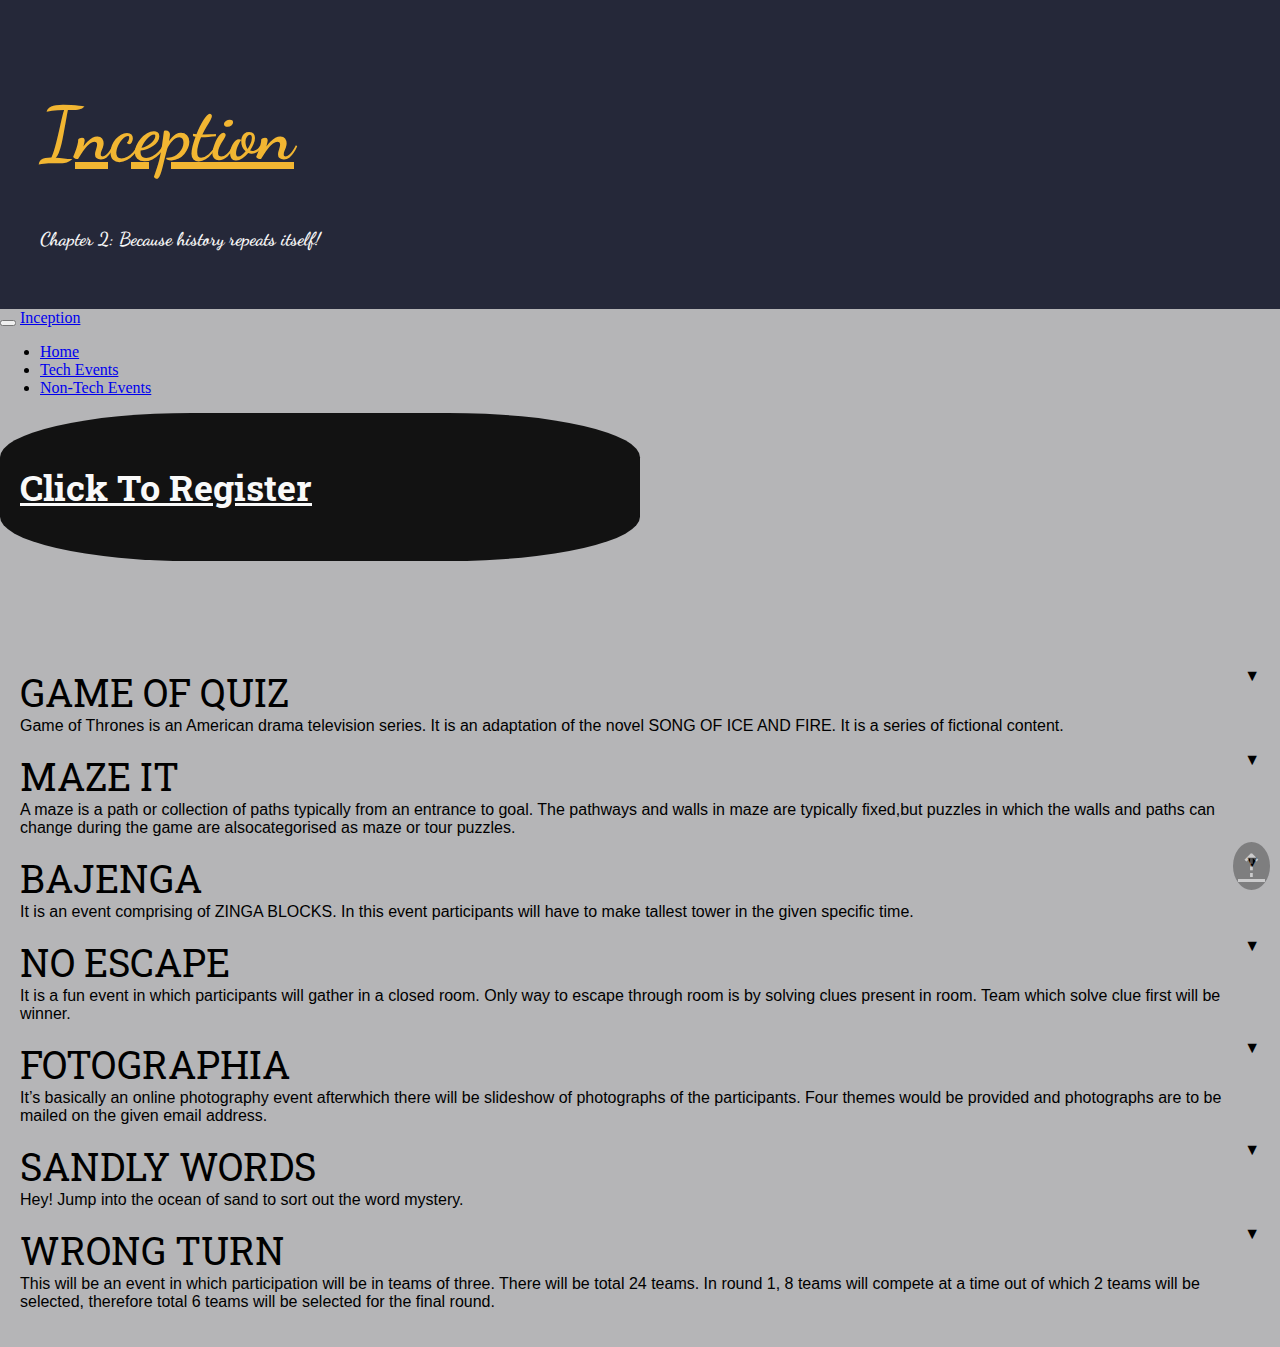
==== non-tech.html @ 0bba7b21 "Update non-tech.html" ====
<!DOCTYPE html>

<head lang="en">

    <meta charset="UTF-8">
    <title>Inception- Non-Technical Events</title>
    <meta name="viewport" content="width=device-width, initial-scale=1">
    <link rel="stylesheet" href="bootstrap.min.css">
    <link href="main.css" rel="stylesheet">
    <link href="https://fonts.googleapis.com/css?family=Dancing+Script" rel="stylesheet">
    <link href="https://fonts.googleapis.com/css?family=Roboto+Slab" rel="stylesheet">

</head>

<body>

    <section id="heading" class="jumbotron container-fluid">
        <h1 class="text-center"><a href="index.html">Inception</a></h1>
        <h3 class="text-center">Chapter 2: Because history repeats itself!</h3>
    </section> 
     
    <nav class="navbar navbar-default">
        <div class="container-fluid">
            <div class="navbar-header">
                <button type="button" class="navbar-toggle" data-toggle="collapse" data-target="#myNavbar">
                    <span class="icon-bar"></span>
                    <span class="icon-bar"></span>
                    <span class="icon-bar"></span> 
                </button>
                <a class="navbar-brand" href="index.html">Inception</a>
            </div>
            <div class="collapse navbar-collapse" id="myNavbar">
                <ul class="nav navbar-nav navbar-right">
                    <li><a href="https://inceptiondavu.github.io/inc/index.html">Home</a></li>
                    <li><a href="https://inceptiondavu.github.io/inc/tech.html">Tech Events</a></li>
                    <li><a href="https://inceptiondavu.github.io/inc/non-tech.html">Non-Tech Events</a></li> 
                </ul>
            </div>
        </div>
    </nav>
    
    <div id="to-top">
        <a href="#heading">&#8673;</a> 
    </div>
    
    <div id="register" class="center-block">
        <h2 class="text-center"><a href="https://docs.google.com/forms/d/e/1FAIpQLSfany-8yYVgr8u-vAwDBn64PSwtg9y_2SVLCVwz3zE3aTPr5A/viewform?c=0&w=1">Click To Register</a></h2>
    </div>

    <section id="events" class="container">

         <div id="got" class="event-info jumbotron">
            <p class="desc">
            <span class="name">GAME OF QUIZ</span><span class="arrow">&#9660;</span></br>
            Game of Thrones is an American drama television series. It is an adaptation of the novel SONG OF ICE AND FIRE. It is a series of fictional content.</br>
            </p>
            <p class="desc-hide">
            1)The quiz is purely based on Game of Thrones.</br>
            2)It includes MCQ type qualifier, battle grounds and rapid fire round.</br>
            3)Qualifier includes a written test and is open to all. Teams would be selected on the basis of the marks obtained in the test.</br>
            4)Intermediate rounds consists of a Q&A, listening and visual recognition test.</br>
            5)Final round is a rapid fire round.</br>
            </br>NOTE: Registration in teams only.</br>
               </br>                                           
            Rules:</br>
            1.Only teams are allowed to participate in the quiz. Team can be made of at most 4 members. </br>
            2.Qualifier is open to all. Teams would be selected on the basis of the marks obtained in the written test.</br>
            3.Use of any electronic device is strictly prohibited.</br></br>

            Judging Criteria:</br>
            On the basis of the marks obtained.</br></br>
            Co-Ordinator:  Abhijit Kanda 9569665712</br>
            </p>
        </div>

        <div id="maze" class="event-info jumbotron">
            <p class="desc">
            <span class="name">MAZE IT</span><span class="arrow">&#9660;</span></br>
            A maze is a path or collection of paths typically from an entrance to goal. The pathways and walls in maze are typically fixed,but puzzles in which the walls and paths can change during the game are alsocategorised as maze or tour puzzles.</br>
            </p>
            <p class="desc-hide"></br>
            Rules & Guidelines:</br>
            1. Number of rounds will be depending upon the number of participant.</br>
            2. Don’t touches the maze line or overlap the lines. If you touch or overlap the line then you have to start your game from beginning.</br>
            3. If you solve the maze then you will be able to meet your next team partner & continue the game.</br>
            4. Team having best timings will win.</br></br>
            Judging Criteria:</br>
            Judging will be depending upon the accuracy of time.</br></br>
            Event Detail:</br>
            1. Time taken for game (2hrs).</br>
            2. Participants must report on ground at the given time.</br>
            3. Result will be declared at the same time.</br></br>
            COORDINATOR;</br>
            DHRUV 9459743229
            </p>
        </div>

        <div id="baj" class="event-info jumbotron">
            <p class="desc">
            <span class="name">BAJENGA</span><span class="arrow">&#9660;</span></br>
            It is an event comprising of ZINGA BLOCKS. In this event participants will have to make tallest tower in the given specific time.</br>
            </p>
            <p class="desc-hide"></br>
            RULES:-</br>
            Time limit is one minute.</br>
            A team will only comprise of two members.</br>
            Any indiscipline will not be tolerated.</br></br>
            JUDGING CRITERIA:-</br>
            The participants will be judged on the basis of maximum height of tower they are able to make within one minute.</br>
            </br>COORDINATOR: -  Karan  9915095478
            </p>
        </div>
    
        <div id="escape" class="event-info jumbotron">
            <p class="desc">
            <span class="name">NO ESCAPE</span><span class="arrow">&#9660;</span></br> 
            It is a fun event in which participants will gather in a closed room. Only way to escape through room is by solving clues present in room. Team which solve clue first will be winner.</br>
            </p>
            <p class="desc-hide"></br>
            Rules: - </br>
            Three teams will perform in one room. Teams will solve their own clues. No team can interfere with other team clues.</br></br>COORDINATOR: -  AKSHAY 9041756514</br>
            </p>
        </div>

        <div id="foto" class="event-info jumbotron">
            <p class="desc">
            <span class="name">FOTOGRAPHIA</span><span class="arrow">&#9660;</span></br> 
            It’s basically an online photography event afterwhich there will be slideshow of photographs of the participants. Four themes would be provided and photographs are to be mailed on the given email address.</br>
            </p>
            <p class="desc-hide"></br>
            THEMES:</br>
            1) Colours of India</br>
            2) Street Photography</br>
            3) Candid Photography</br></br>
            PRINCIPLE GUIDELINES:</br> 
            1) The event is open for all college students and maximum of one entry can be submitted by each participant for one particular theme mentioned.</br>
            2) The image size should not exceed 10MB.</br>
            3) There shouldn’t be any watermark/logos/text on the picture.</br>
            4) Photos will be screened.</br>
            5) Minor post processing is allowed,however any kind of photo manipulation is not accepted.</br>
            6) Plagiarism of any kind is not accepted.</br>
            7) Give a suitable caption for each photograph.</br>
            </br>

            COORDINATOR:     Rahul Thukral 9872766747</br>

            EMAIL ADDRESS ON WHICH PHOTOS ARE TO BE MAILED : THAKRALR02@GMAIL.COM</br>
            </p>
        </div>

        <div id="sandly" class="event-info jumbotron">
            <p class="desc">
            <span class="name">SANDLY WORDS</span><span class="arrow">&#9660;</span></br>
            Hey! Jump into the ocean of sand to sort out the word mystery.</br>
            </p>
            <p class="desc-hide"></br>
            RULES</br>
            1)It would be a team based event. </br>
            2)Maximum team size: 2 members</br>
            3)The members have to make the words related to civil engineering. </br>
            4)The team which make the maximum words win.</br>
            5)Time limit would be 5 minutes provided to each team to perform an activity. </br></br>
            JUDGING CRITERIA </br>
            One member at a time would pick an alphabet and give it to the other member.</br>
            The member can carry only 1 word at a time and if seen carrying more than 1 word would be disqualified. </br>
            The best 2 teams would compete against each other at the end. </br>
            The words related to the civil engineering would only be counted.</br></br>
            EVENT COORDINATORS </br>
            Sidhak puri  - 9216464200</br>
            Abhishek katoch 8894374188</br>
            Pardeep kaur </br>
            </p>
        </div>

        <div id="turn" class="event-info jumbotron">
            <p class="desc">
            <span class="name">WRONG TURN</span><span class="arrow">&#9660;</span></br> 
            This will be an event in which participation will be in teams of three. There will be total 24 teams. In round 1, 8 teams will compete at a time out of which 2 teams will be selected, therefore total 6 teams will be selected for the final round.</br>
            </p>
            <p class="desc-hide"></br>
            1)Role of 3 members in team </br>
            2)One member is blind (means a cloth, tied to one's head to cover the eyes to disable the wearer).</br>
            3)Second member will give directions to the blind member for reaching on the given location.</br>
            4)Third person will do the work of distracting other teams.</br>
            5)All the competing teams will start the race or journey at the same time & place </br>
            </br>Rules:-</br>
            1)No one can touch the blind person .the second person can give him/her directions just by asking.</br>
            2)If someone touch his partner more than once then team will be disqualified.</br></br>
            Judging Criteria:-   the team which reach 1st will win.</br></br>
            COORDINATOR: -  NEERAJ  8146922519</br>
            </p>
        </div>

    </section>

    <script src="jquery.min.js"></script>
    <script src="events.js"></script>

</body>
---- main.css ----
/*Front Page*/

*{
    box-sizing: border-box;
}

body{
    margin: 0;
    padding: 0;
    background: #b5b5b7;
}

#heading{
    padding: 40px;
    background: #252839;
    /* background: linear-gradient(top, #9e0b16, #fff); */
    font-family: 'Dancing Script', cursive;
    color: #f6f6f6;
}

#heading > h1{
    font-size: 74px;
    font-weight: bold;
}

#heading h1 > a{
    color: #f2b632;
}

#to-top{
    position: fixed;
    bottom: 10px; 
    right: 10px;
    border-radius: 50%;
    padding: 5px;
    background: black;
    opacity: 0.3;
}

#to-top a{
    font-size: 32px;
    color: white;
}

#to-top:hover{
    background: red;
}

#to-top a:hover{
    text-decoration: none;
}

#to-top a:after{
    color: white;
}

#desc-inception{
    margin: 0;
    background: #b5b5b7;
}

#desc-inception h3 span{
    font-weight: bold;
}

#desc-inception blockquote{
    background: rgba(0,0,0,0.3);
    color: #fafafa;
    font-family: 'Roboto Slab', serif;
}

#cta{
    background: #b5b5b7;
    border-bottom: 2px solid #e8e8e8;
}

#register{
    width: 50%;
    padding: 20px;
    background: rgba(0,0,0,0.9);
    border-radius: 30%;
}

#register > h2{
    font-size: 36px;
    font-family: 'Roboto Slab', serif;
}

#register a{
    color: #f9f9f9;
    transition: font-size 0.5s ease;
}

#register a:hover{
    color: white;
    font-size: 46px;
}

#events{
    padding: 20px; 
    margin-top: 70px;
}

#events button{
    background: #0e0b16;
    padding: 15px;
    border-radius: 50% 50% 0 0;
    font-size: 28px;
    font-family: 'Roboto Slab', serif;
    border: none;
    height: 400px;
    white-space: normal;
    color: #f6f6f6;
}

#events button span{
    font-weight: bold;
}

#about{
    color: #222;
    background: #b5b5b7;
    font-family: 'Roboto Slab', serif;
}

#about > div{
    margin-bottom: 50px;
}

#about > div > h2{
    color: #0e0b16;
    font-size: 42px;
}

footer{
    background: #252839;
    font-family: 'Roboto Slab', serif;
    color: #f6f6f6;
}

#contact{
    margin-bottom: 50px;
}

#contact h2{
    color: #f2b632;
    font-size: 42px;
}

/* Events */

.event-info{
    cursor: pointer;
}

.event-info p{
    font-family: sans-serif;
    color: #000;
}

.event-info p > .name{
    font-size: 38px;
    font-family: 'Roboto Slab', serif;
}

.event-info .desc-hide{
    display: none;
}

.event-info .arrow{
    float: right;
}

/* Responsiveness */

@media (max-width: 1000px) and (min-width: 750px){

    #events button{
        font-size: 18px;
        padding: 15px;
        height: 300px;
    }
    
    #about > div, #contact{
        margin-bottom: 40px;
    }
    
    #contact h2{
        font-size: 30px;    
    }
    
    footer h3{
        font-size: 18px;
    }
}

@media (max-width: 750px) and (min-width: 525px){

    #events{
        margin-top: 50px;
    }

    #events button{
        font-size: 16px;
        height: 260px;
        padding: 20px;
    }

    #desc-inception, .event-info p{
        font-size: 16px;
    }

    .event-info p > .name{
        font-size: 24px;
    }
    
    #about > div, #contact{
        margin-bottom: 30px;
    }
    
    #contact h2{
        font-size: 26px;    
    }
    
    footer h3{
        font-size: 16px;
    }
}

@media (max-width: 525px) and (min-width: 400px){

    #events{
        margin-top: 30px;
    }

    #events button{
        font-size: 14px;
        height: 230px;
        padding: 20px;
    }

    #desc-inception, .event-info p{
        font-size: 14px;
    }

    .event-info p > .name{
        font-size: 22px;
    }
    
    #about > div, #contact{
        margin-bottom: 20px;
    }
    
    #contact h2{
        font-size: 22px;    
    }
    
    footer h3{
        font-size: 14px;
    }
}

@media (max-width: 400px){

    #register h2{
        font-size: 22px;
    }

    #events{
        margin-top: 10px;
    }

    #events button{
        font-size: 12px;
        height: 180px;
        padding: 20px;
    }

    #desc-inception, .event-info p{
        font-size: 12px;
    }

    .event-info p > .name{
        font-size: 20px;
    }
    
    #about > div, #contact{
        margin-bottom: 10px;
    }
    
    #contact h2{
        font-size: 18px;    
    }
    
    footer h3{
        font-size: 12px;
    }
}
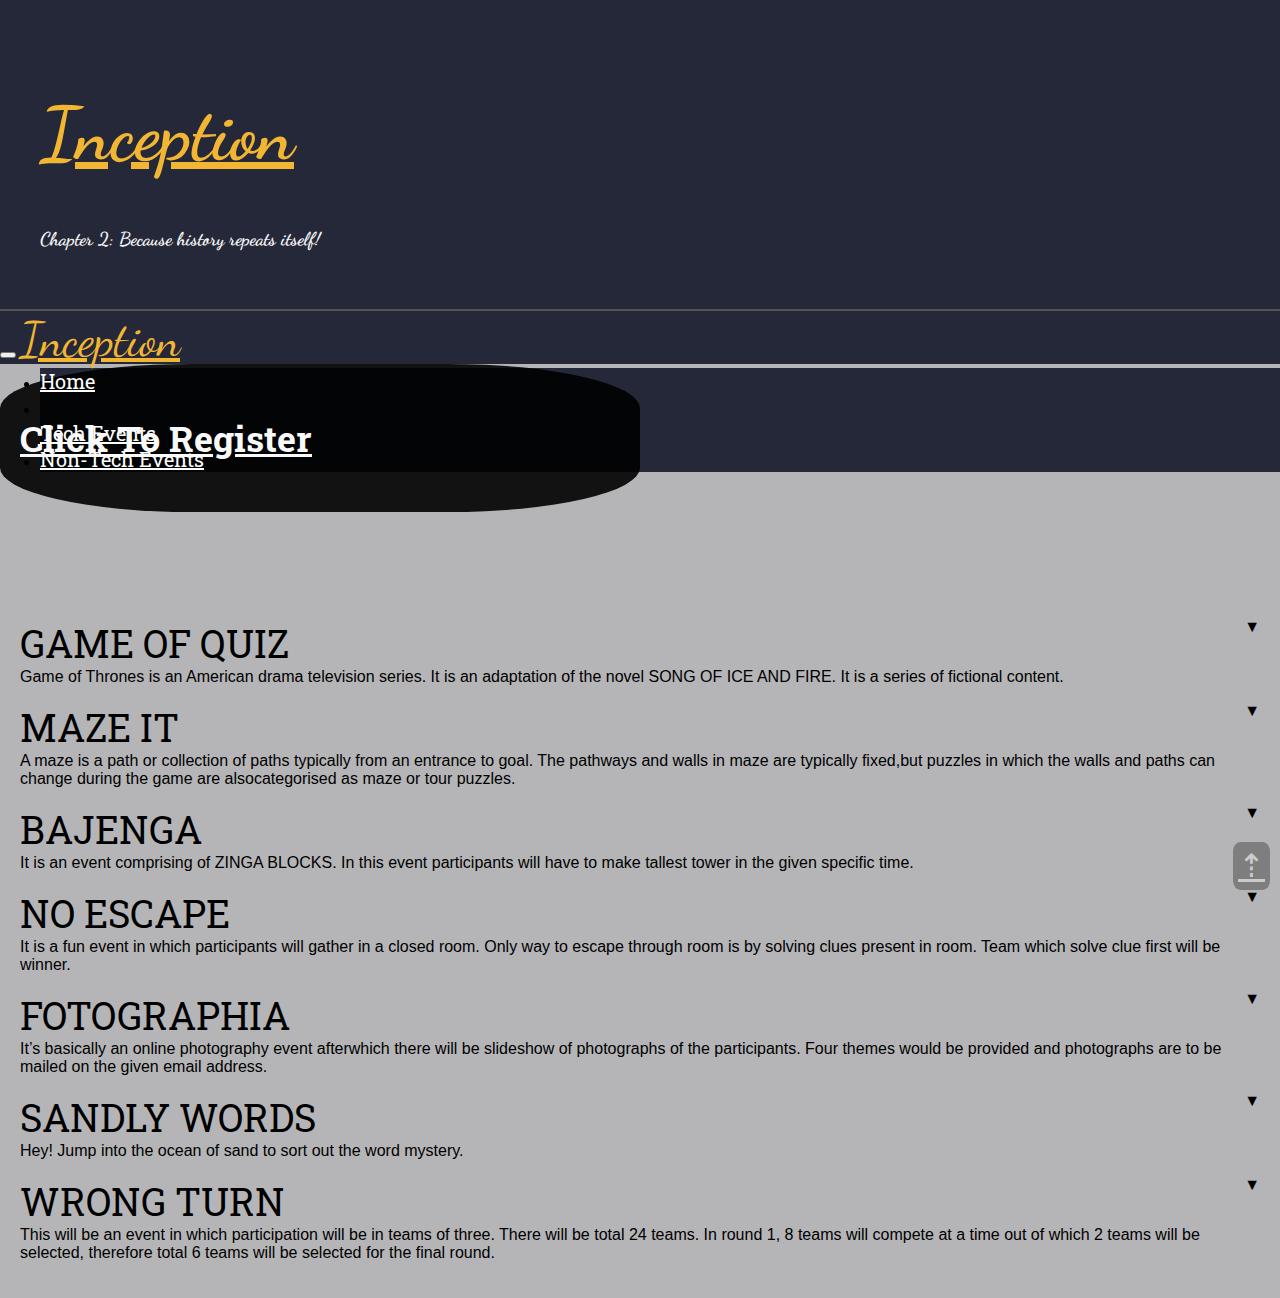
==== commit 772f66f1: "Update non-tech.html" ====
--- a/non-tech.html
+++ b/non-tech.html
@@ -32,6 +32,7 @@
             <div class="collapse navbar-collapse" id="myNavbar">
                 <ul class="nav navbar-nav navbar-right">
                     <li><a href="https://inceptiondavu.github.io/inc/index.html">Home</a></li>
+                    <li><a href="https://docs.google.com/forms/d/e/1FAIpQLSfany-8yYVgr8u-vAwDBn64PSwtg9y_2SVLCVwz3zE3aTPr5A/viewform?c=0&w=1"></a></li>
                     <li><a href="https://inceptiondavu.github.io/inc/tech.html">Tech Events</a></li>
                     <li><a href="https://inceptiondavu.github.io/inc/non-tech.html">Non-Tech Events</a></li> 
                 </ul>
@@ -194,6 +195,7 @@
     </section>
 
     <script src="jquery.min.js"></script>
+    <script src="bootstrap.min.js"></script>
     <script src="events.js"></script>
 
 </body>
--- a/main.css
+++ b/main.css
@@ -13,7 +13,6 @@
 #heading{
     padding: 40px;
     background: #252839;
-    /* background: linear-gradient(top, #9e0b16, #fff); */
     font-family: 'Dancing Script', cursive;
     color: #f6f6f6;
 }
@@ -25,13 +24,47 @@
 
 #heading h1 > a{
     color: #f2b632;
+}
+
+.navbar{
+    background: #252839;
+    border: none;
+    border-top: 2px solid #555;
+    border-radius: 0;
+    margin: 0px !important;
+    margin-bottom: 20px;
+    height: 55px;
+}
+
+.navbar-header a{ 
+    color: #f2b632 !important;
+    font-family: 'Dancing Script', cursive;
+    font-size: 48px;
+}
+
+#myNavbar ul{
+    margin: 0;
+}
+
+#myNavbar li{
+    background: #252839;
+}
+
+#myNavbar a{
+    font-size: 20px;
+    color: white;
+    font-family: 'Roboto Slab', serif;
+}
+
+#myNavbar a:hover{
+    border-bottom: 5px solid white; 
 }
 
 #to-top{
     position: fixed;
     bottom: 10px; 
     right: 10px;
-    border-radius: 50%;
+    border-radius: 20%;
     padding: 5px;
     background: black;
     opacity: 0.3;
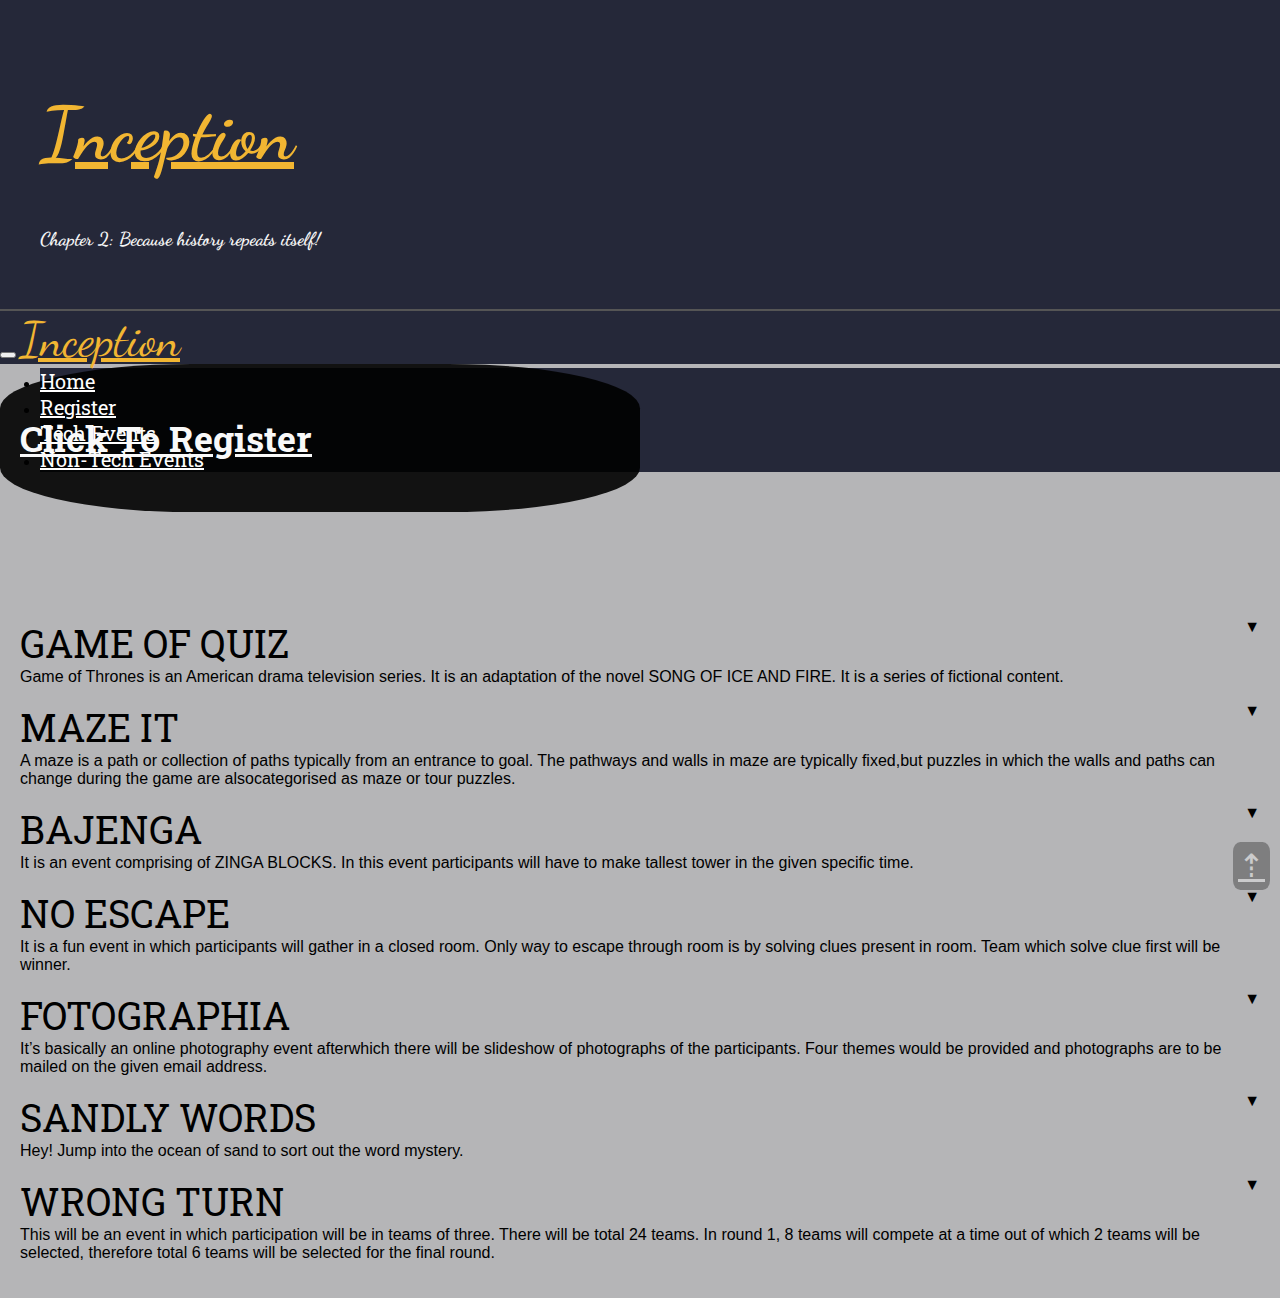
==== commit 2312f75d: "Update non-tech.html" ====
--- a/non-tech.html
+++ b/non-tech.html
@@ -32,7 +32,7 @@
             <div class="collapse navbar-collapse" id="myNavbar">
                 <ul class="nav navbar-nav navbar-right">
                     <li><a href="https://inceptiondavu.github.io/inc/index.html">Home</a></li>
-                    <li><a href="https://docs.google.com/forms/d/e/1FAIpQLSfany-8yYVgr8u-vAwDBn64PSwtg9y_2SVLCVwz3zE3aTPr5A/viewform?c=0&w=1"></a></li>
+                    <li><a href="https://docs.google.com/forms/d/e/1FAIpQLSfany-8yYVgr8u-vAwDBn64PSwtg9y_2SVLCVwz3zE3aTPr5A/viewform?c=0&w=1">Register</a></li>
                     <li><a href="https://inceptiondavu.github.io/inc/tech.html">Tech Events</a></li>
                     <li><a href="https://inceptiondavu.github.io/inc/non-tech.html">Non-Tech Events</a></li> 
                 </ul>
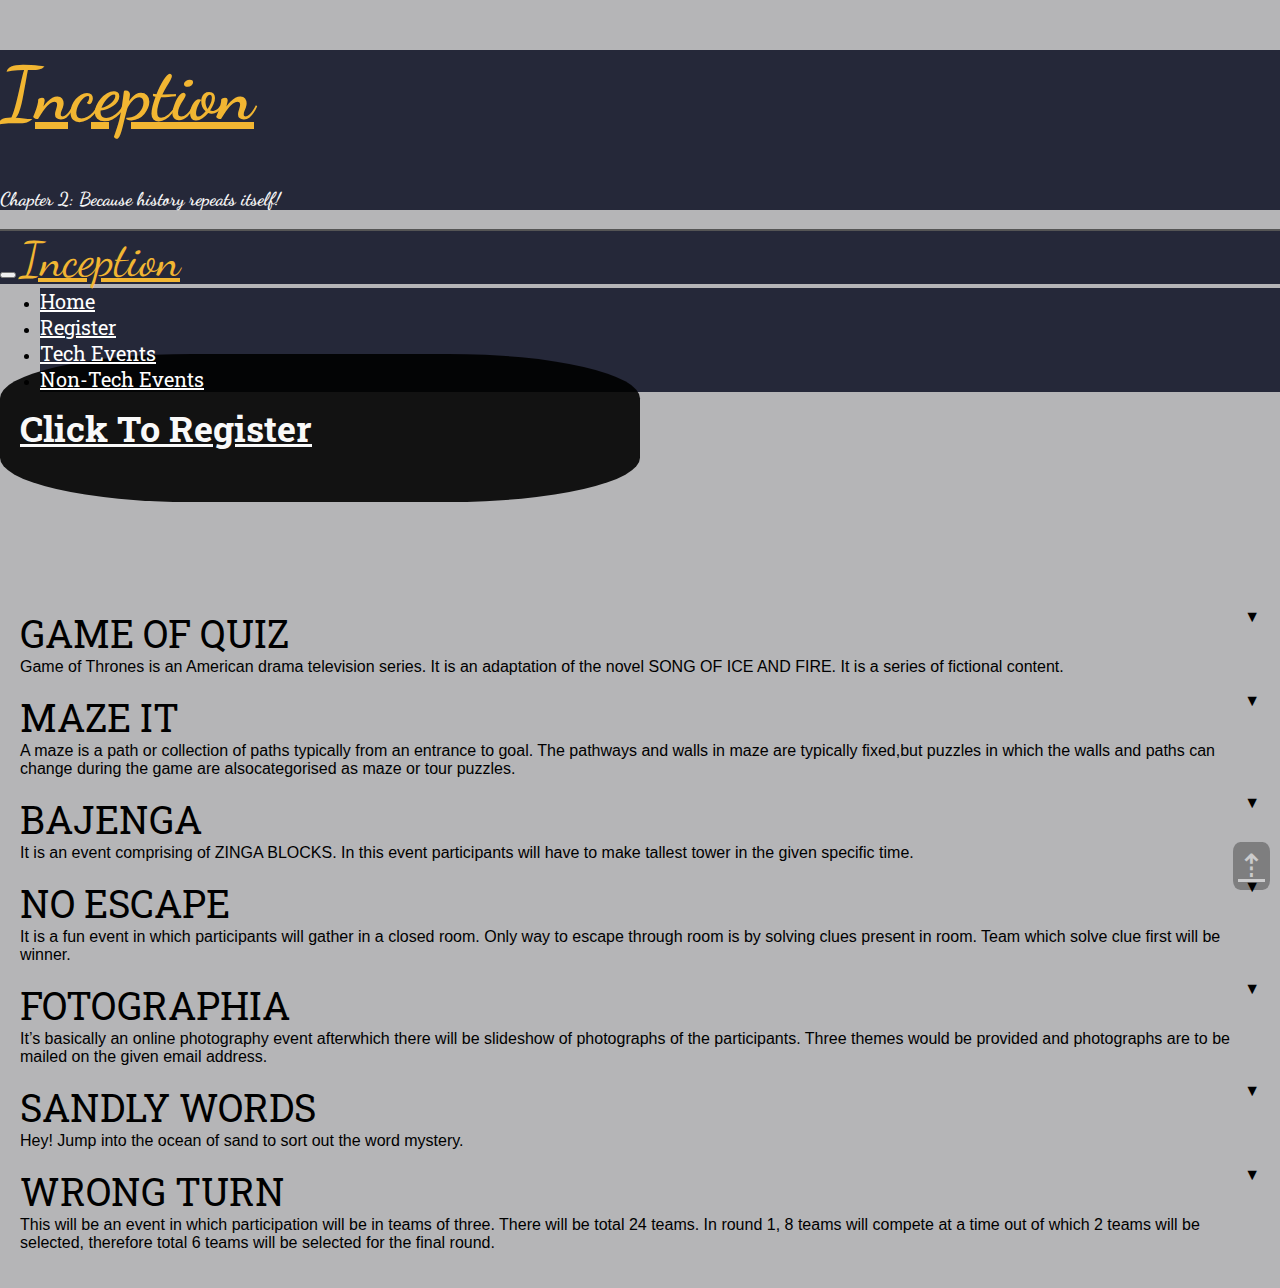
==== commit 05cc6ed3: "Update non-tech.html" ====
--- a/non-tech.html
+++ b/non-tech.html
@@ -33,8 +33,29 @@
                 <ul class="nav navbar-nav navbar-right">
                     <li><a href="https://inceptiondavu.github.io/inc/index.html">Home</a></li>
                     <li><a href="https://docs.google.com/forms/d/e/1FAIpQLSfany-8yYVgr8u-vAwDBn64PSwtg9y_2SVLCVwz3zE3aTPr5A/viewform?c=0&w=1">Register</a></li>
-                    <li><a href="https://inceptiondavu.github.io/inc/tech.html">Tech Events</a></li>
-                    <li><a href="https://inceptiondavu.github.io/inc/non-tech.html">Non-Tech Events</a></li> 
+                    <li id="te"><a href="https://inceptiondavu.github.io/inc/tech.html">Tech Events</a>
+                        <ul class="dropdown">
+                            <li><a href="tech.html#bridge">Bridge It</a></li>
+                            <li><a href="tech.html#cad">CAD Wars</a></li>
+                            <li><a href="tech.html#daya">Dayavandh</a></li>
+                            <li><a href="tech.html#plot">Plot It</a></li>
+                            <li><a href="tech.html#scino">Scino</a></li>
+                            <li><a href="tech.html#quiz">Quiz It</a></li>
+                            <li><a href="tech.html#city">City Scape</a></li>
+                            <li><a href="tech.html#truss">Truss It</a></li>
+                        </ul>
+                    </li>
+                    <li id="nte"><a href="https://inceptiondavu.github.io/inc/non-tech.html">Non-Tech Events</a>
+                        <ul class="dropdown">
+                            <li><a href="non-tech.html#got">Game Of Quiz</a></li>
+                            <li><a href="non-tech.html#maze">Maze It</a></li>
+                            <li><a href="non-tech.html#baj">Bajenga</a></li>
+                            <li><a href="non-tech.html#escape">No Escape</a></li>
+                            <li><a href="non-tech.html#foto">Fotographia</a></li>
+                            <li><a href="non-tech.html#sandly">Sandly Words</a></li>
+                            <li><a href="non-tech.html#turn">Wrong Turn</a></li>
+                        </ul>
+                    </li> 
                 </ul>
             </div>
         </div>
@@ -126,7 +147,7 @@
         <div id="foto" class="event-info jumbotron">
             <p class="desc">
             <span class="name">FOTOGRAPHIA</span><span class="arrow">&#9660;</span></br> 
-            It’s basically an online photography event afterwhich there will be slideshow of photographs of the participants. Four themes would be provided and photographs are to be mailed on the given email address.</br>
+            It’s basically an online photography event afterwhich there will be slideshow of photographs of the participants. Three themes would be provided and photographs are to be mailed on the given email address.</br>
             </p>
             <p class="desc-hide"></br>
             THEMES:</br>
--- a/main.css
+++ b/main.css
@@ -11,10 +11,10 @@
 }
 
 #heading{
-    padding: 40px;
     background: #252839;
     font-family: 'Dancing Script', cursive;
     color: #f6f6f6;
+    margin: 0;
 }
 
 #heading > h1{
@@ -31,8 +31,8 @@
     border: none;
     border-top: 2px solid #555;
     border-radius: 0;
-    margin: 0px !important;
-    margin-bottom: 20px;
+    margin: 0;
+    margin-bottom: 70px;
     height: 55px;
 }
 
@@ -58,6 +58,28 @@
 
 #myNavbar a:hover{
     border-bottom: 5px solid white; 
+}
+
+.dropdown{
+    display: none;
+    position: absolute;
+    margin: 0;
+    right: 0;
+    width: 16em;
+    list-style: none;
+}
+
+.dropdown li{
+    padding: 15px;
+}
+
+.dropdown li:hover{
+    background: rgba(0,0,0,0.8) !important;
+}
+
+.dropdown li a:hover{
+    text-decoration: none;
+    border: none !important;
 }
 
 #to-top{
@@ -206,6 +228,18 @@
 
 /* Responsiveness */
 
+@media (min-width: 770px){
+    
+    #te:hover ul{
+        display: block;
+    }
+
+    #nte:hover ul{
+        display: block;
+    }
+
+}
+
 @media (max-width: 1000px) and (min-width: 750px){
 
     #events button{
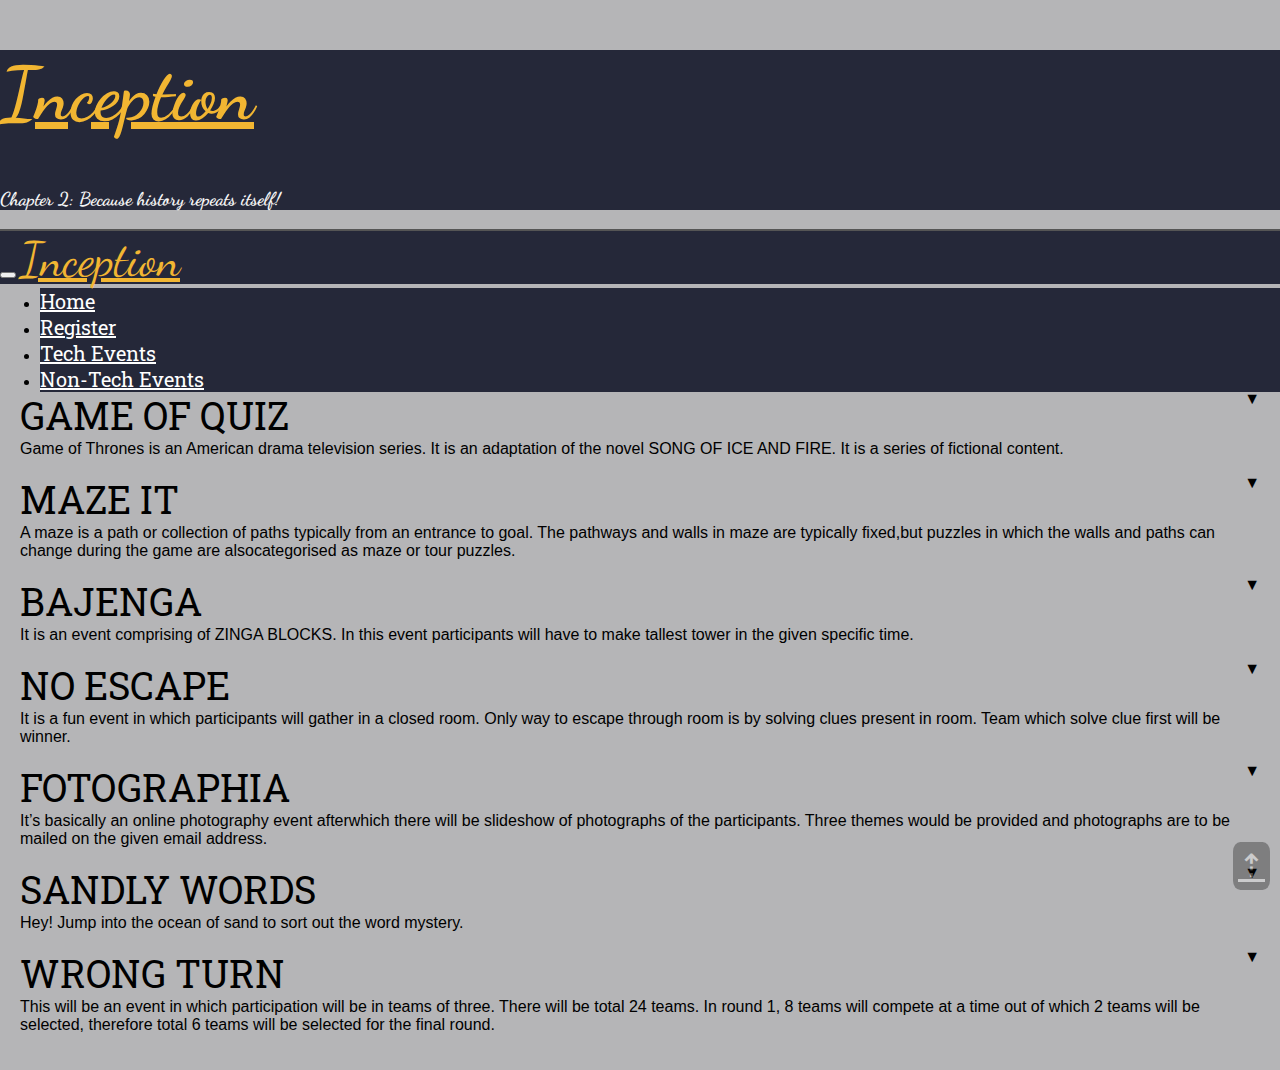
==== commit ef4a14ce: "Update non-tech.html" ====
--- a/non-tech.html
+++ b/non-tech.html
@@ -65,9 +65,11 @@
         <a href="#heading">&#8673;</a> 
     </div>
     
+    <!--
     <div id="register" class="center-block">
         <h2 class="text-center"><a href="https://docs.google.com/forms/d/e/1FAIpQLSfany-8yYVgr8u-vAwDBn64PSwtg9y_2SVLCVwz3zE3aTPr5A/viewform?c=0&w=1">Click To Register</a></h2>
     </div>
+    -->
 
     <section id="events" class="container">
 
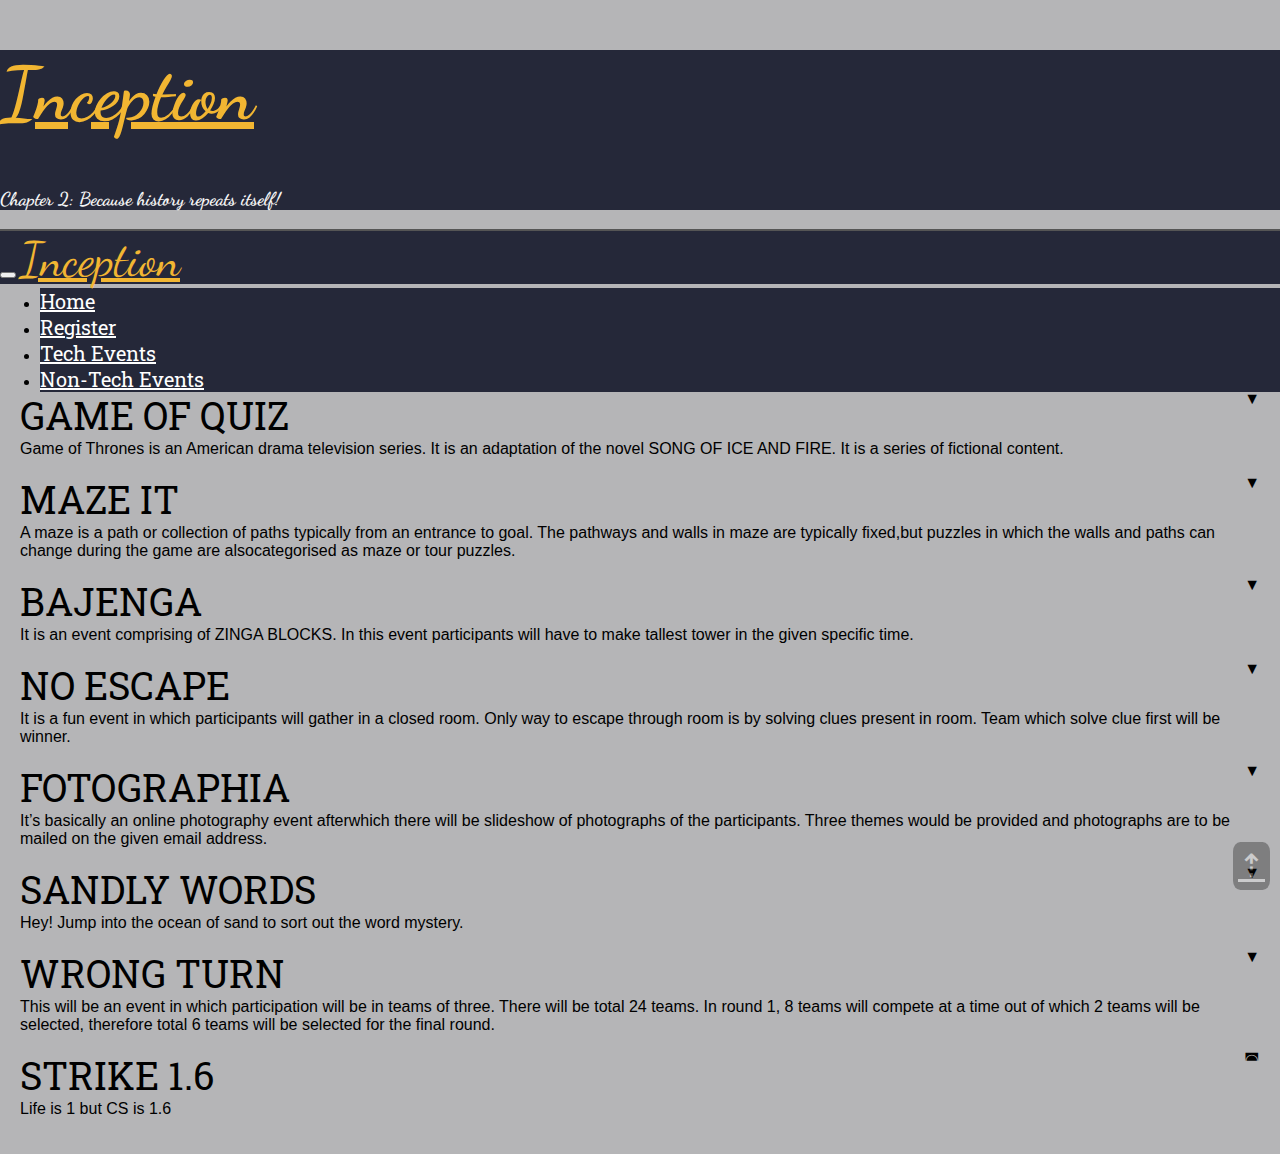
==== commit 89b4b873: "Update non-tech.html" ====
--- a/non-tech.html
+++ b/non-tech.html
@@ -214,6 +214,24 @@
             COORDINATOR: -  NEERAJ  8146922519</br>
             </p>
         </div>
+        
+        <div id="cs" class="event-info jumbotron">
+            <p class="desc">
+                <span class="name">STRIKE 1.6</span><span class="arrow">&#9690;</span></br>
+                Life is 1 but CS is 1.6</br>
+            </p>
+            <p class="desc-hide">
+                </br>It's a counter strike game event. It is a multiplayer shooting game, where the counter-terrorist must eliminate the terrorist as quickly as possible and vice versa.</br>
+                </br>RULES:</br>
+                1) There will be knockout matches</br>
+                2) 1st round will be knife match, the winning team will decide the map and choose between terrorist and counter-terrorist</br>
+                3) The team scoring first 15 points will be the winner</br>
+                4) No use illegal guns</br>
+                </br>NOTE:</br>
+                Teams should reach in time, else be disqualified.</br>
+                </br>Co-Ordinator: Nakul Mehta (7087686287, 8284818196)
+            </p>
+        </div>
 
     </section>
 
--- a/main.css
+++ b/main.css
@@ -32,7 +32,7 @@
     border-top: 2px solid #555;
     border-radius: 0;
     margin: 0;
-    margin-bottom: 70px;
+    /* margin-bottom: 70px; */
     height: 55px;
 }
 
@@ -127,6 +127,7 @@
 #cta{
     background: #b5b5b7;
     border-bottom: 2px solid #e8e8e8;
+    border-top: 2px solid #e8e8e8;
 }
 
 #register{
@@ -134,6 +135,7 @@
     padding: 20px;
     background: rgba(0,0,0,0.9);
     border-radius: 30%;
+    margin-top: 30px;
 }
 
 #register > h2{
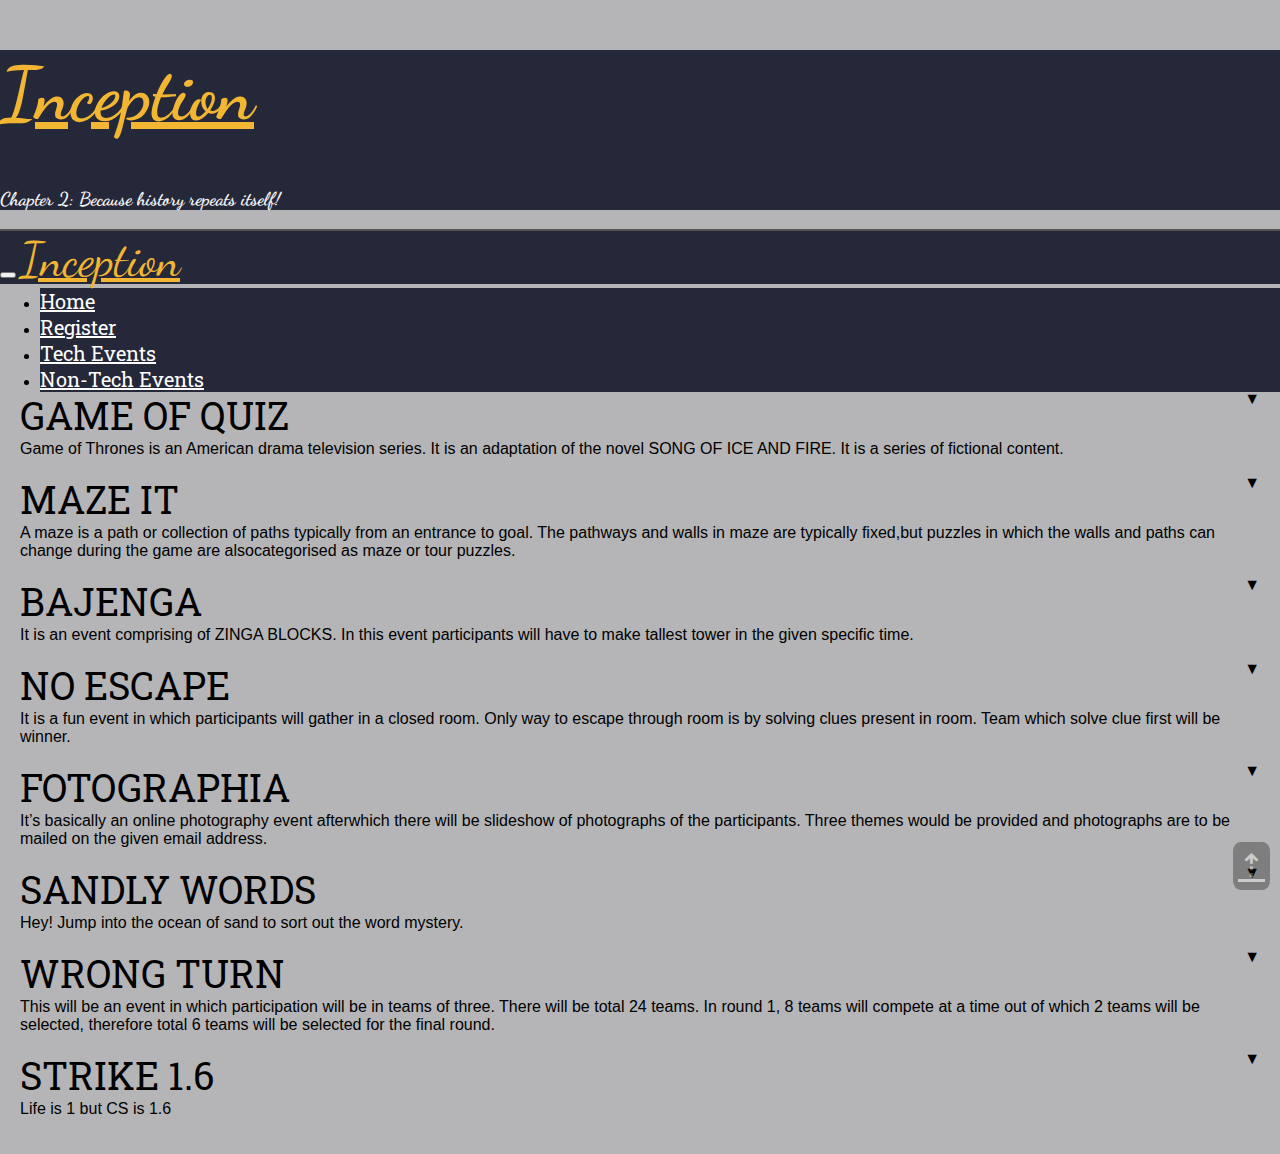
==== commit 0a8eca42: "Update non-tech.html" ====
--- a/non-tech.html
+++ b/non-tech.html
@@ -217,7 +217,7 @@
         
         <div id="cs" class="event-info jumbotron">
             <p class="desc">
-                <span class="name">STRIKE 1.6</span><span class="arrow">&#9690;</span></br>
+                <span class="name">STRIKE 1.6</span><span class="arrow">&#9660;</span></br>
                 Life is 1 but CS is 1.6</br>
             </p>
             <p class="desc-hide">
